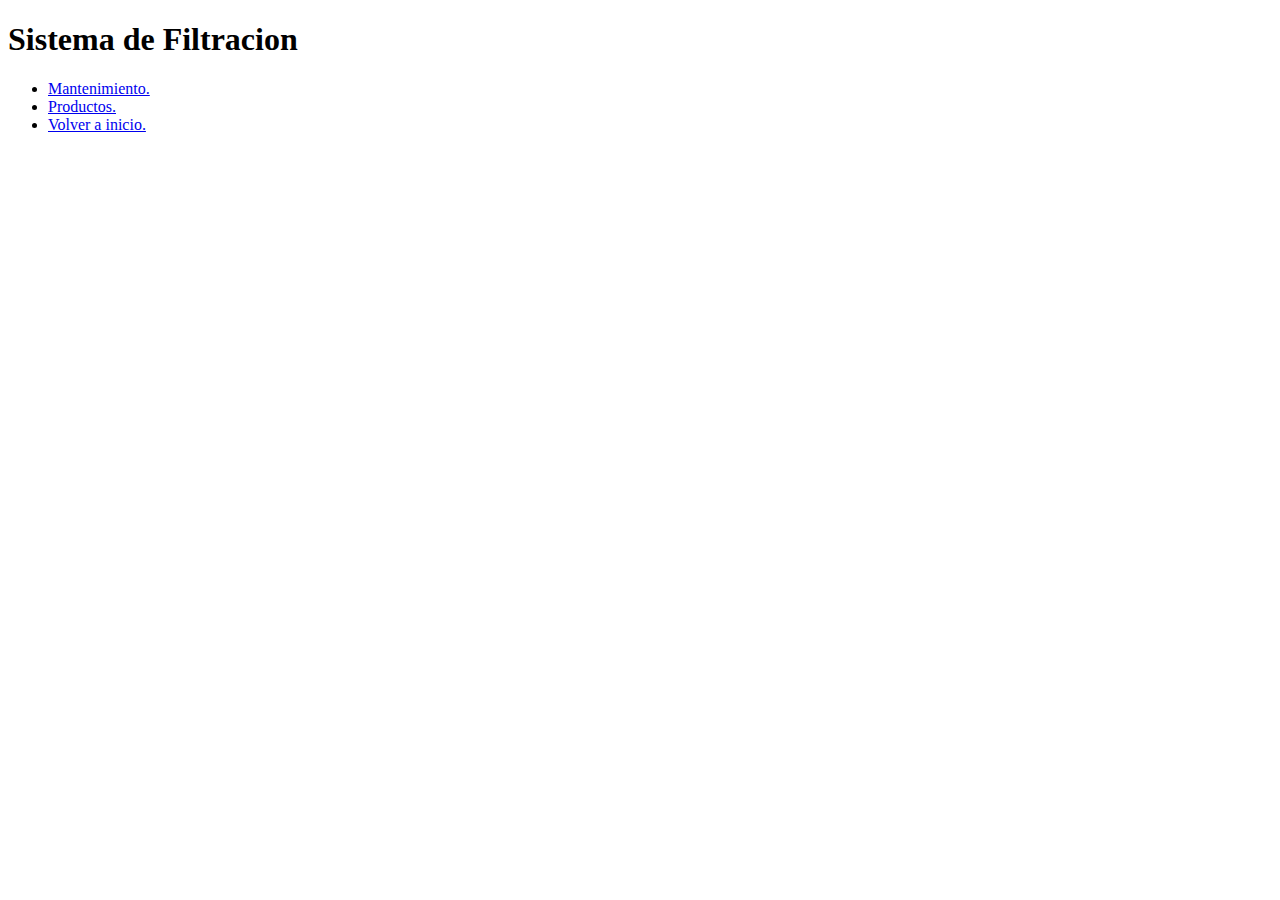
==== filtracion.html @ 2081e951 "0208" ====
<!DOCTYPE html>
<html lang="en">
<head>
    <meta charset="UTF-8">
    <meta name="viewport" content="width=device-width, initial-scale=1.0">
    <title>Filtraciont</title>
</head>
<body>
    <h1>Sistema de Filtracion</h1>
<ul>
<li><a href="./mantenimiento.html">Mantenimiento.</a></li>
<li><a href="./productos.html">Productos.</a></li>
<li><a href="./index.html">Volver a inicio.</a></li>
</ul>
    
        
       

    
</body>
</html>
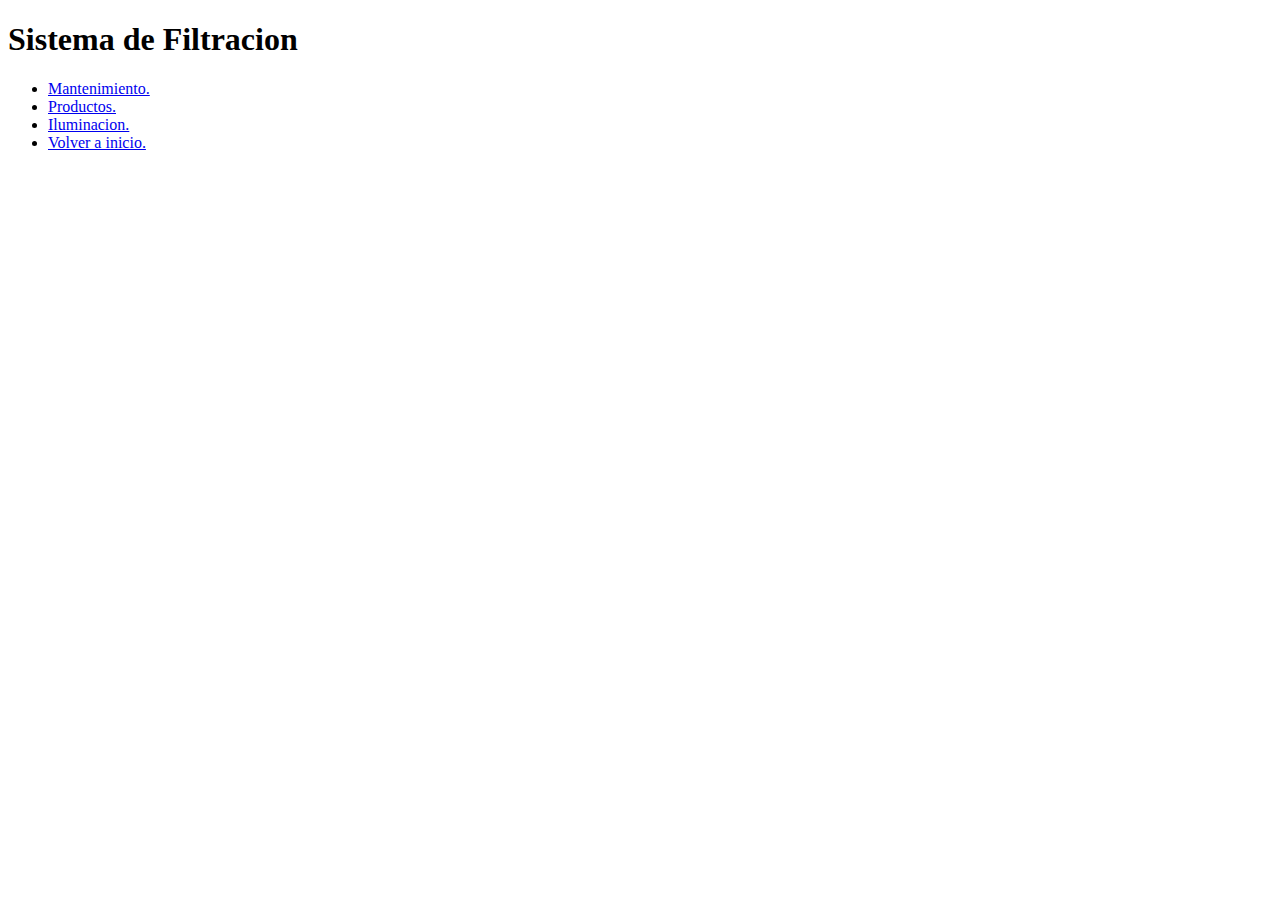
==== commit 7d37c68c: "cambios0608" ====
--- a/filtracion.html
+++ b/filtracion.html
@@ -10,6 +10,7 @@
 <ul>
 <li><a href="./mantenimiento.html">Mantenimiento.</a></li>
 <li><a href="./productos.html">Productos.</a></li>
+<li> <a href="./iluminacion.html">Iluminacion.</a> </li>
 <li><a href="./index.html">Volver a inicio.</a></li>
 </ul>
     
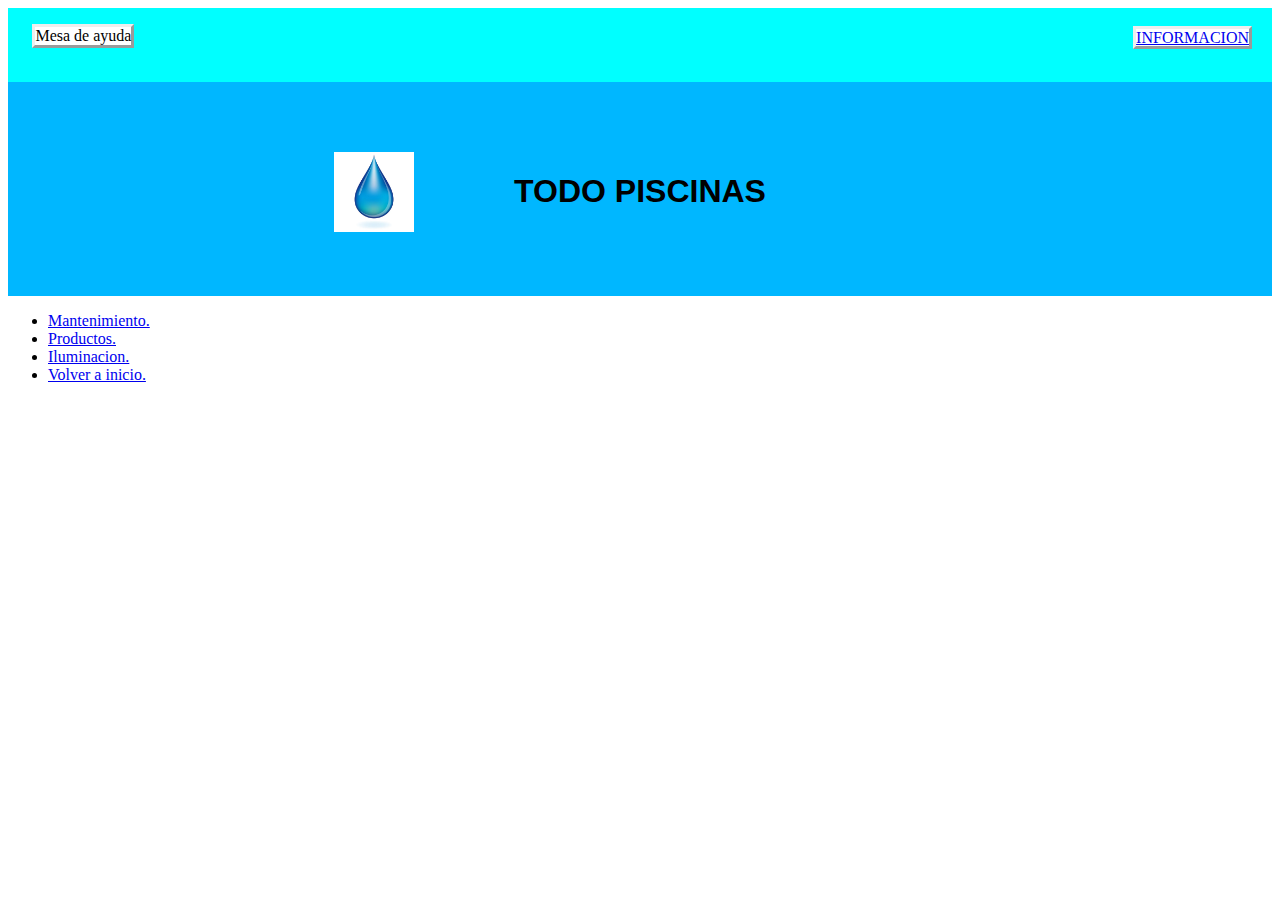
==== commit 8e073070: "cambios0808" ====
--- a/filtracion.html
+++ b/filtracion.html
@@ -3,10 +3,28 @@
 <head>
     <meta charset="UTF-8">
     <meta name="viewport" content="width=device-width, initial-scale=1.0">
+    <link rel="shortcut icon" href="./imagenes/gota.jpg" type="image/x-icon"> 
+    <link rel="stylesheet" href="./estilos/estilo.css">
     <title>Filtraciont</title>
 </head>
 <body>
-    <h1>Sistema de Filtracion</h1>
+    <!-- inicio encabezado -->
+<header class="cabecera">
+
+    <nav class="navegacion">
+        <span><p>Mesa de ayuda</p><span>
+
+            <div class="link">
+        <a href="https://www.hidrofil.com.ar/25-fibra-de-vidrio?gclid=CjwKCAjw_aemBhBLEiwAT98FMo09XMAIQpF6fwqLtbo6qp35MT3k3Gw6b_SOZjBYo1Vk0TM6Z3tAYRoCVVcQAvD_BwE">INFORMACION</a></div>
+
+    </nav>
+    
+        <h1>TODO PISCINAS</h1>
+         <div class="logo">
+         <img src="./imagenes/gota.jpg" alt="Gota de Agua"></div>
+
+</header>
+<!-- fin encabezado -->
 <ul>
 <li><a href="./mantenimiento.html">Mantenimiento.</a></li>
 <li><a href="./productos.html">Productos.</a></li>
--- a/estilos/estilo.css
+++ b/estilos/estilo.css
@@ -0,0 +1,56 @@
+.cabecera {
+    background-color: rgb(0, 183, 255);
+   }
+
+.cabecera .navegacion {
+background-color:aqua; 
+text-align: right;  
+}
+
+.cabecera .navegacion p{
+    background-color: white;
+    border-style:outset;
+    margin-right: 90%;  
+    display: inline-block;  
+}
+
+.cabecera h1{
+position: relative;
+text-align: center;
+top: 70px;
+font-family: Impact, Haettenschweiler, 'Arial Narrow Bold', sans-serif;
+}
+
+.cabecera img {
+    margin-bottom: 60px;
+    margin-left: 200px;
+    width: 80px;
+    margin-top: -10px;
+    padding-left: 10%; 
+}
+
+.link {
+display: inline;
+position: relative;
+background-color: white;
+border-style:outset;
+bottom: 35px;
+right: 20px;
+}
+
+.enlaces .navegador {
+    text-align: center;
+    margin-block: 50px;
+        
+}
+
+.form_control {
+
+    background-color: gray;
+    border-color: black;
+    border-style:ridge;
+    margin-left: 25%;
+    width: 50%;
+    height: 50%;
+    
+}
